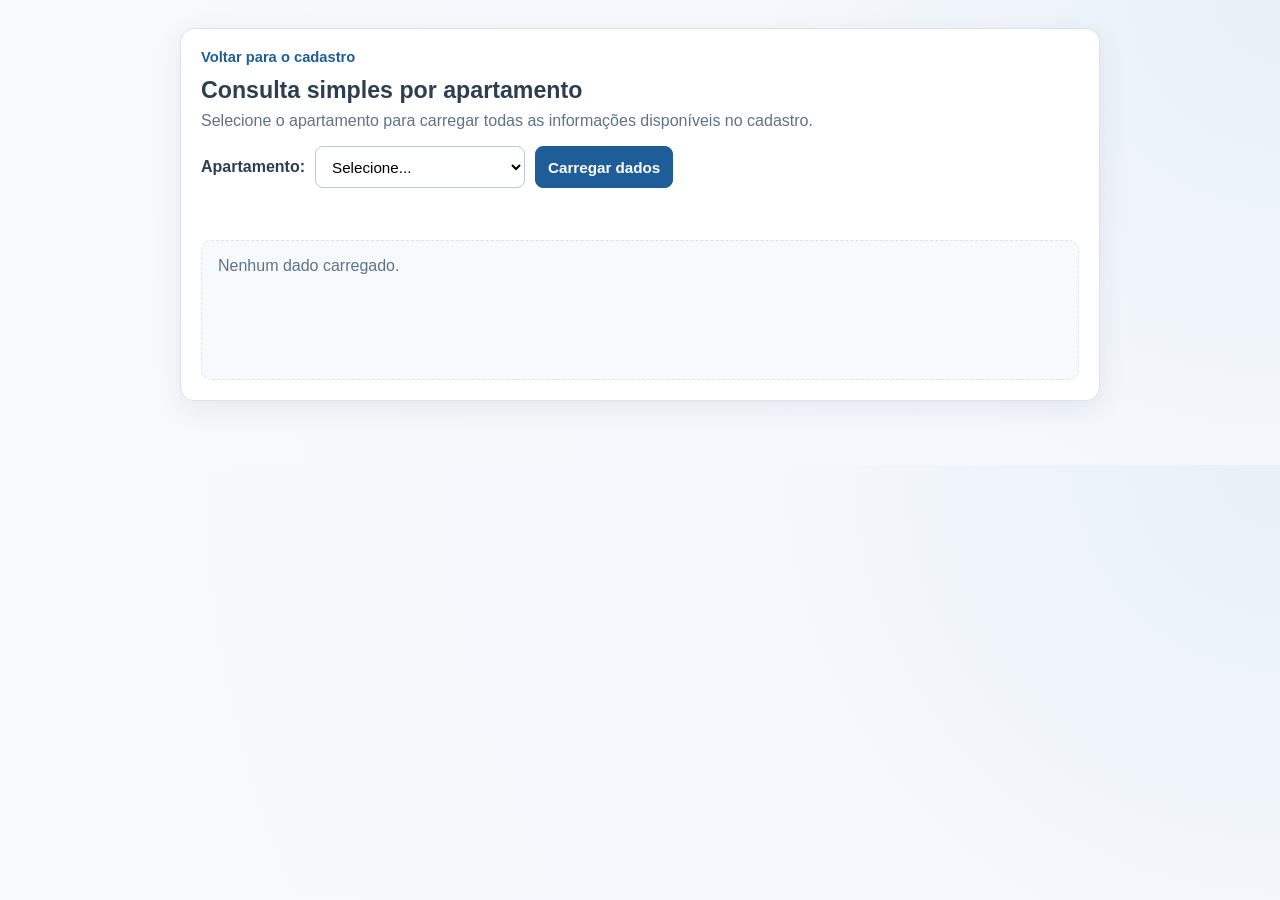
==== admin-simples.html @ 0bc0c23c "feat: improve apartment selection and enhance user feedback in admin page" ====
<!DOCTYPE html>
<html lang="pt-BR">
<head>
  <meta charset="UTF-8">
  <meta name="viewport" content="width=device-width, initial-scale=1.0">
  <title>Consulta simples por apartamento</title>
  <meta name="robots" content="noindex, nofollow, noarchive, nosnippet, noimageindex">
  <style>
    :root {
      --primary-color: #2c3e50;
      --primary-color-soft: #3b5873;
      --accent-color: #1f5d99;
      --surface: #ffffff;
      --surface-soft: #f7fafc;
      --border: #d9e4ef;
      --text: #243447;
      --muted: #5f7287;
      --ok: #0b6a2f;
      --error: #a12622;
    }

    body {
      margin: 0;
      font-family: "Trebuchet MS", "Segoe UI", Tahoma, sans-serif;
      background:
        radial-gradient(circle at top right, #e8f0f8 0%, #f5f8fc 38%, #f7fafc 100%);
      color: var(--text);
    }

    .container {
      max-width: 920px;
      margin: 28px auto 40px;
      padding: 0 16px 24px;
    }

    .card {
      background: var(--surface);
      border: 1px solid var(--border);
      border-radius: 14px;
      padding: 20px;
      box-shadow: 0 8px 28px rgba(31, 45, 61, 0.08);
    }

    .topo-links {
      margin-bottom: 12px;
      font-size: 0.92rem;
    }

    .topo-links a {
      color: var(--accent-color);
      text-decoration: none;
      font-weight: 600;
    }

    .topo-links a:hover {
      text-decoration: underline;
    }

    h1 {
      margin: 0 0 8px;
      font-size: 1.45rem;
      color: var(--primary-color);
    }

    p {
      margin: 0 0 16px;
      color: var(--muted);
    }

    .linha {
      display: flex;
      gap: 10px;
      flex-wrap: wrap;
      align-items: center;
      margin-bottom: 16px;
    }

    select, button {
      height: 42px;
      border-radius: 8px;
      border: 1px solid #b9c8d8;
      padding: 0 12px;
      font-size: 0.95rem;
    }

    label {
      font-weight: 700;
      color: var(--primary-color);
    }

    select {
      min-width: 210px;
      background: #fff;
    }

    select option:disabled {
      color: #94a3b8;
      background: #eef2f7;
    }

    button {
      background: var(--accent-color);
      color: #fff;
      cursor: pointer;
      border-color: var(--accent-color);
      font-weight: 600;
      transition: background-color 0.2s ease;
    }

    button:hover {
      background: #174a7a;
    }

    .status {
      min-height: 22px;
      margin-bottom: 14px;
      font-weight: 600;
    }

    .status.erro {
      color: var(--error);
    }

    .status.ok {
      color: var(--ok);
    }

    .resultado {
      min-height: 140px;
      display: grid;
      gap: 14px;
    }

    .resultado-placeholder {
      background: var(--surface-soft);
      border: 1px dashed var(--border);
      border-radius: 10px;
      padding: 16px;
      color: var(--muted);
    }

    .secao {
      background: var(--surface-soft);
      border: 1px solid var(--border);
      border-radius: 10px;
      padding: 14px;
    }

    .secao h2 {
      margin: 0 0 10px;
      font-size: 1rem;
      color: var(--primary-color-soft);
    }

    .grid-campos {
      display: grid;
      grid-template-columns: repeat(auto-fit, minmax(220px, 1fr));
      gap: 10px;
    }

    .campo {
      background: #fff;
      border: 1px solid var(--border);
      border-radius: 8px;
      padding: 10px;
    }

    .campo-titulo {
      margin: 0 0 4px;
      font-size: 0.78rem;
      color: var(--muted);
      text-transform: uppercase;
      letter-spacing: 0.04em;
    }

    .campo-valor {
      margin: 0;
      white-space: pre-wrap;
      word-break: break-word;
      line-height: 1.35;
      font-size: 0.95rem;
    }

    .lista-contratos {
      margin: 0;
      padding-left: 18px;
    }

    .lista-contratos li {
      margin-bottom: 6px;
    }

    .lista-contratos a {
      color: var(--accent-color);
      text-decoration: none;
    }

    .lista-contratos a:hover {
      text-decoration: underline;
    }

    @media (max-width: 720px) {
      .linha {
        align-items: stretch;
      }

      select, button {
        width: 100%;
      }
    }
  </style>
</head>
<body>
  <div class="container">
    <div class="card">
      <div class="topo-links">
        <a href="index.html">Voltar para o cadastro</a>
      </div>
      <h1>Consulta simples por apartamento</h1>
      <p>Selecione o apartamento para carregar todas as informações disponíveis no cadastro.</p>

      <div class="linha">
        <label for="aptoAdmin">Apartamento:</label>
        <select id="aptoAdmin">
          <option value="">Selecione...</option>
        </select>
        <button type="button" id="btnBuscarApto">Carregar dados</button>
      </div>

      <div id="statusAdmin" class="status"></div>
      <div id="resultadoAdmin" class="resultado">
        <div class="resultado-placeholder">Nenhum dado carregado.</div>
      </div>
    </div>
  </div>

  <script src="js/regras.js"></script>
  <script src="js/admin-simples.js"></script>
</body>
</html>
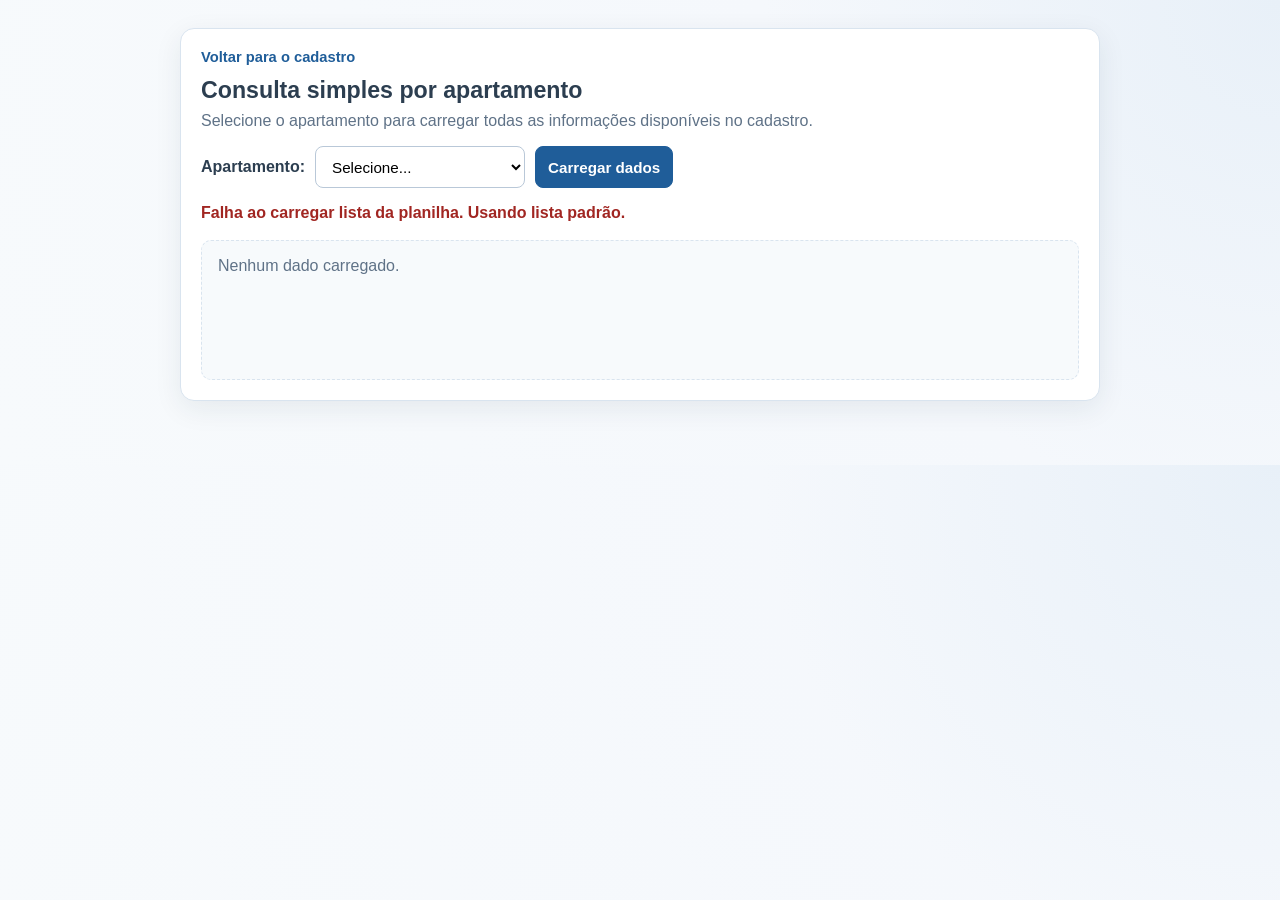
==== commit cda1e020: "feat: enhance admin page with improved styling and data handling for empty fields" ====
--- a/admin-simples.html
+++ b/admin-simples.html
@@ -131,6 +131,20 @@
       gap: 14px;
     }
 
+    .secao.inativa {
+      opacity: 0.82;
+      filter: grayscale(1);
+    }
+
+    .secao.compacta {
+      padding: 10px 12px;
+    }
+
+    .secao.compacta .grid-campos {
+      grid-template-columns: repeat(auto-fit, minmax(180px, 1fr));
+      gap: 8px;
+    }
+
     .resultado-placeholder {
       background: var(--surface-soft);
       border: 1px dashed var(--border);
@@ -181,6 +195,51 @@
       font-size: 0.95rem;
     }
 
+    .campo.vazio .campo-valor {
+      color: #7c8a99;
+    }
+
+    .campo.vazio {
+      background: #f2f4f7;
+      border-color: #d8dee6;
+    }
+
+    .subsecao {
+      margin-top: 12px;
+    }
+
+    .subsecao h3 {
+      margin: 0 0 8px;
+      font-size: 0.95rem;
+      color: var(--primary-color-soft);
+    }
+
+    .registro-bloco {
+      margin-top: 12px;
+      padding: 12px;
+      border: 1px solid var(--border);
+      border-radius: 10px;
+      background: #fff;
+    }
+
+    .registro-titulo {
+      margin: 0 0 10px;
+      font-size: 0.85rem;
+      font-weight: 700;
+      text-transform: uppercase;
+      letter-spacing: 0.04em;
+      color: var(--muted);
+    }
+
+    .registro-bloco .grid-campos {
+      grid-template-columns: repeat(auto-fit, minmax(170px, 1fr));
+    }
+
+    .registro-lista {
+      display: grid;
+      gap: 10px;
+    }
+
     .lista-contratos {
       margin: 0;
       padding-left: 18px;
@@ -197,6 +256,12 @@
 
     .lista-contratos a:hover {
       text-decoration: underline;
+    }
+
+    .sem-itens {
+      color: var(--muted);
+      font-style: italic;
+      margin: 0;
     }
 
     @media (max-width: 720px) {
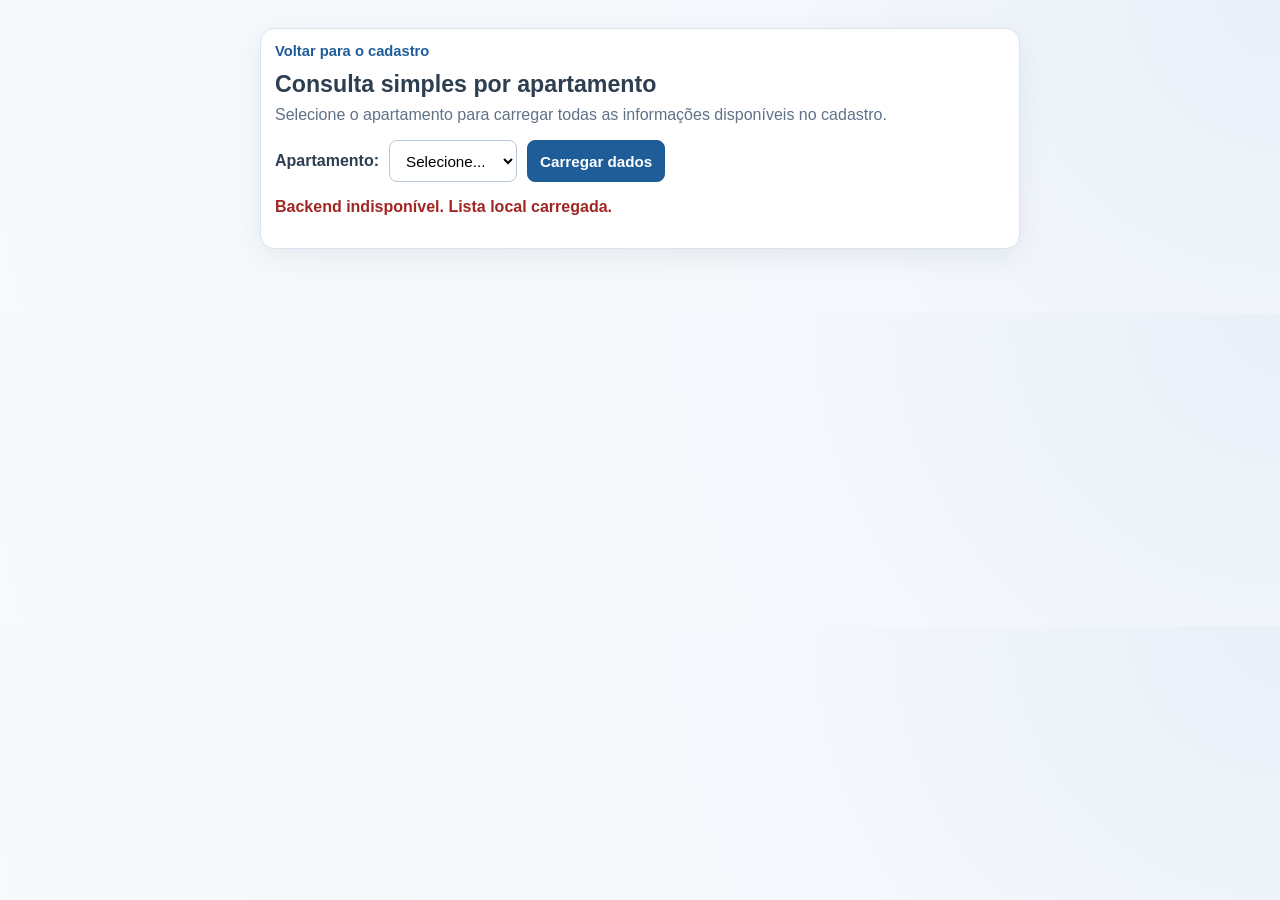
==== commit 337b34d3: "fix: update API URL in regras.js and improve layout in admin-simples.html" ====
--- a/admin-simples.html
+++ b/admin-simples.html
@@ -28,7 +28,7 @@
     }
 
     .container {
-      max-width: 920px;
+      max-width: 760px;
       margin: 28px auto 40px;
       padding: 0 16px 24px;
     }
@@ -37,7 +37,7 @@
       background: var(--surface);
       border: 1px solid var(--border);
       border-radius: 14px;
-      padding: 20px;
+      padding: 14px;
       box-shadow: 0 8px 28px rgba(31, 45, 61, 0.08);
     }
 
@@ -89,7 +89,8 @@
     }
 
     select {
-      min-width: 210px;
+      min-width: 128px;
+      width: 128px;
       background: #fff;
     }
 
@@ -127,8 +128,19 @@
 
     .resultado {
       min-height: 140px;
-      display: grid;
-      gap: 14px;
+      display: flex;
+      flex-direction: column;
+      align-items: flex-start;
+      gap: 12px;
+    }
+
+    .resultado.vazio {
+      min-height: 0;
+      gap: 0;
+    }
+
+    .resultado.vazio .resultado-placeholder {
+      display: none;
     }
 
     .secao.inativa {
@@ -141,7 +153,7 @@
     }
 
     .secao.compacta .grid-campos {
-      grid-template-columns: repeat(auto-fit, minmax(180px, 1fr));
+      grid-template-columns: repeat(auto-fit, minmax(150px, 1fr));
       gap: 8px;
     }
 
@@ -157,26 +169,35 @@
       background: var(--surface-soft);
       border: 1px solid var(--border);
       border-radius: 10px;
-      padding: 14px;
+      padding: 12px;
+      width: fit-content;
+      max-width: 100%;
+      display: inline-flex;
+      flex-direction: column;
     }
 
     .secao h2 {
       margin: 0 0 10px;
       font-size: 1rem;
       color: var(--primary-color-soft);
+      width: 100%;
     }
 
     .grid-campos {
-      display: grid;
-      grid-template-columns: repeat(auto-fit, minmax(220px, 1fr));
-      gap: 10px;
+      display: flex;
+      flex-wrap: wrap;
+      gap: 8px;
+      align-items: flex-start;
     }
 
     .campo {
       background: #fff;
       border: 1px solid var(--border);
       border-radius: 8px;
-      padding: 10px;
+      padding: 8px;
+      width: fit-content;
+      max-width: min(100%, 220px);
+      flex: 0 1 auto;
     }
 
     .campo-titulo {
@@ -189,10 +210,25 @@
 
     .campo-valor {
       margin: 0;
-      white-space: pre-wrap;
+      white-space: normal;
+      overflow-wrap: anywhere;
       word-break: break-word;
       line-height: 1.35;
       font-size: 0.95rem;
+    }
+
+    .campo-frase {
+      max-width: 100%;
+      width: fit-content;
+    }
+
+    .campo-link-telefone {
+      color: var(--accent-color);
+      text-decoration: none;
+    }
+
+    .campo-link-telefone:hover {
+      text-decoration: underline;
     }
 
     .campo.vazio .campo-valor {
@@ -216,10 +252,12 @@
 
     .registro-bloco {
       margin-top: 12px;
-      padding: 12px;
+      padding: 10px;
       border: 1px solid var(--border);
       border-radius: 10px;
       background: #fff;
+      width: fit-content;
+      max-width: 100%;
     }
 
     .registro-titulo {
@@ -232,7 +270,13 @@
     }
 
     .registro-bloco .grid-campos {
-      grid-template-columns: repeat(auto-fit, minmax(170px, 1fr));
+      display: flex;
+      flex-wrap: wrap;
+      gap: 8px;
+    }
+
+    .registro-bloco .campo {
+      max-width: min(100%, 220px);
     }
 
     .registro-lista {
@@ -293,7 +337,7 @@
       </div>
 
       <div id="statusAdmin" class="status"></div>
-      <div id="resultadoAdmin" class="resultado">
+      <div id="resultadoAdmin" class="resultado vazio">
         <div class="resultado-placeholder">Nenhum dado carregado.</div>
       </div>
     </div>
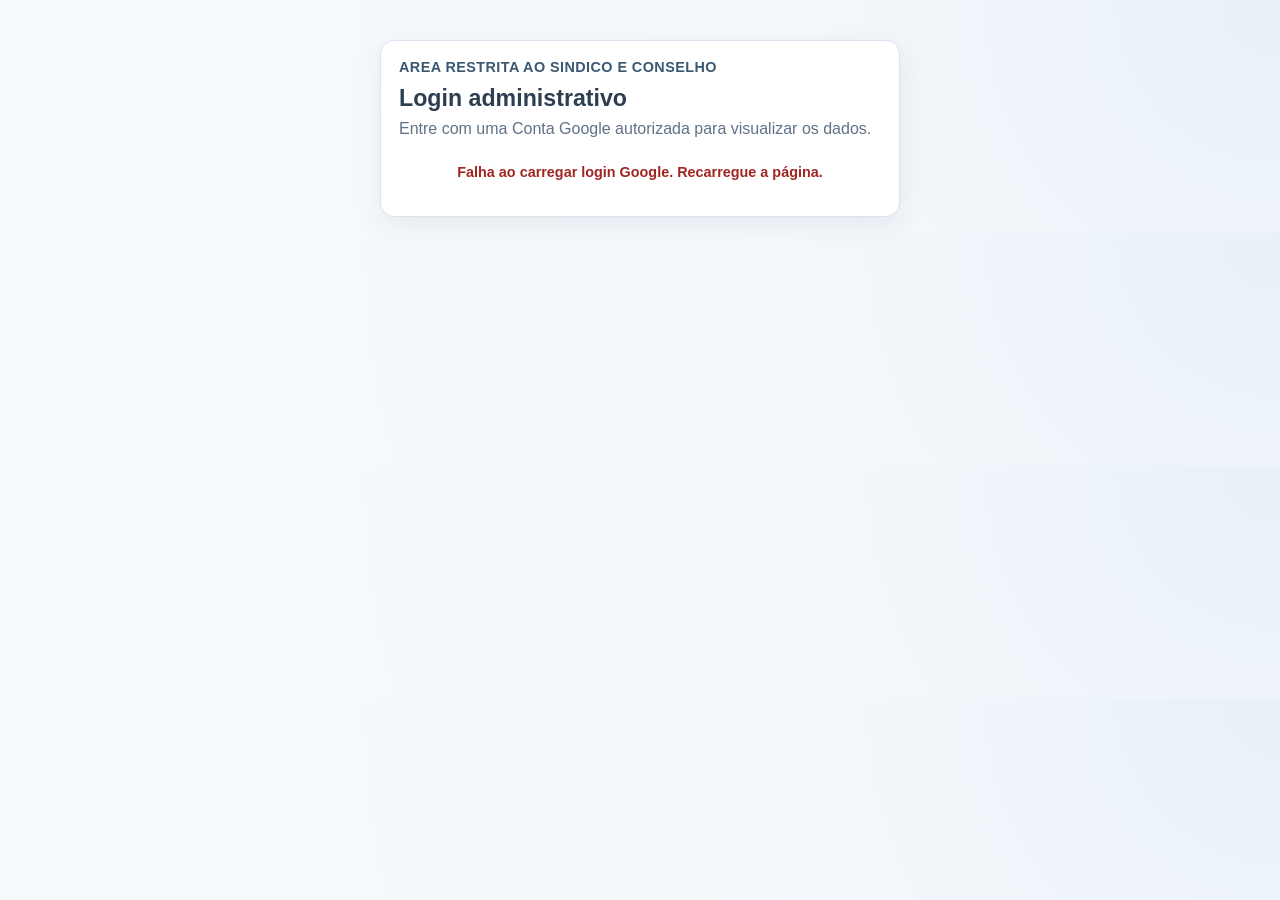
==== commit 19713827: "feat: implement admin authentication with Google login and enhance UI for admin area" ====
--- a/admin-simples.html
+++ b/admin-simples.html
@@ -33,6 +33,82 @@
       padding: 0 16px 24px;
     }
 
+    .auth-container {
+      max-width: 520px;
+      margin: 40px auto 16px;
+      padding: 0 16px;
+    }
+
+    .auth-card {
+      background: var(--surface);
+      border: 1px solid var(--border);
+      border-radius: 14px;
+      padding: 18px;
+      box-shadow: 0 8px 28px rgba(31, 45, 61, 0.08);
+    }
+
+    .auth-label {
+      margin: 0 0 10px;
+      font-size: 0.9rem;
+      font-weight: 700;
+      color: var(--primary-color-soft);
+      text-transform: uppercase;
+      letter-spacing: 0.03em;
+    }
+
+    .auth-actions {
+      display: flex;
+      justify-content: center;
+      margin-top: 12px;
+    }
+
+    .auth-mensagem {
+      min-height: 18px;
+      margin-top: 10px;
+      text-align: center;
+      font-size: 0.9rem;
+      font-weight: 600;
+      color: var(--muted);
+    }
+
+    .auth-mensagem.erro {
+      color: var(--error);
+    }
+
+    .auth-mensagem.ok {
+      color: var(--ok);
+    }
+
+    .topo-admin {
+      display: flex;
+      justify-content: space-between;
+      align-items: center;
+      gap: 10px;
+      margin-bottom: 8px;
+      flex-wrap: wrap;
+    }
+
+    .auth-usuario {
+      font-size: 0.86rem;
+      color: var(--muted);
+      font-weight: 600;
+    }
+
+    .btn-sair {
+      height: 32px;
+      padding: 0 10px;
+      font-size: 0.84rem;
+      border-radius: 999px;
+      border: 1px solid #b9c8d8;
+      background: #fff;
+      color: var(--primary-color-soft);
+      cursor: pointer;
+    }
+
+    .btn-sair:hover {
+      background: #f3f7fb;
+    }
+
     .card {
       background: var(--surface);
       border: 1px solid var(--border);
@@ -187,7 +263,7 @@
       display: flex;
       flex-wrap: wrap;
       gap: 8px;
-      align-items: flex-start;
+      align-items: stretch;
     }
 
     .campo {
@@ -198,6 +274,10 @@
       width: fit-content;
       max-width: min(100%, 220px);
       flex: 0 1 auto;
+      display: flex;
+      flex-direction: column;
+      justify-content: flex-start;
+      box-sizing: border-box;
     }
 
     .campo-titulo {
@@ -223,12 +303,35 @@
     }
 
     .campo-link-telefone {
+      display: inline-block;
       color: var(--accent-color);
+      background: rgba(31, 93, 153, 0.08);
+      border: 1px solid rgba(31, 93, 153, 0.22);
+      padding: 2px 7px;
+      border-radius: 999px;
+      font-weight: 600;
       text-decoration: none;
+      box-shadow: none;
     }
 
     .campo-link-telefone:hover {
-      text-decoration: underline;
+      background: rgba(31, 93, 153, 0.13);
+    }
+
+    .campo-link-telefone:focus-visible {
+      outline: 2px solid rgba(31, 93, 153, 0.22);
+      outline-offset: 2px;
+    }
+
+    .subsecoes-lado-a-lado {
+      display: grid;
+      grid-template-columns: repeat(auto-fit, minmax(180px, 1fr));
+      gap: 10px;
+      margin-top: 8px;
+    }
+
+    .subsecoes-lado-a-lado .subsecao {
+      margin-top: 0;
     }
 
     .campo.vazio .campo-valor {
@@ -241,38 +344,103 @@
     }
 
     .subsecao {
-      margin-top: 12px;
+      margin-top: 8px;
     }
 
     .subsecao h3 {
-      margin: 0 0 8px;
+      margin: 0 0 4px;
       font-size: 0.95rem;
       color: var(--primary-color-soft);
     }
 
+    .linha-vaga-topo {
+      display: flex;
+      flex-wrap: wrap;
+      gap: 8px;
+      align-items: stretch;
+      margin-top: 2px;
+    }
+
+    .linha-vaga-topo .campo {
+      margin: 0;
+      display: flex;
+      align-items: center;
+    }
+
+    .campo-vaga-principal .campo-valor {
+      font-weight: 400;
+      color: var(--primary-color-soft);
+    }
+
+    .campo-vaga-principal .campo-valor strong {
+      font-weight: 700;
+    }
+
     .registro-bloco {
-      margin-top: 12px;
-      padding: 10px;
+      margin-top: 8px;
+      padding: 8px 10px;
       border: 1px solid var(--border);
       border-radius: 10px;
       background: #fff;
       width: fit-content;
       max-width: 100%;
+      display: flex;
+      align-items: center;
+      gap: 10px;
     }
 
     .registro-titulo {
-      margin: 0 0 10px;
+      margin: 0;
+      flex: 0 0 auto;
+      min-width: 18px;
       font-size: 0.85rem;
       font-weight: 700;
       text-transform: uppercase;
       letter-spacing: 0.04em;
       color: var(--muted);
-    }
-
-    .registro-bloco .grid-campos {
+      line-height: 1;
+    }
+
+    .registro-conteudo {
+      min-width: 0;
+    }
+
+    .registro-conteudo .grid-campos {
       display: flex;
       flex-wrap: wrap;
       gap: 8px;
+      align-items: stretch;
+    }
+
+    .registro-conteudo .campo {
+      max-width: min(100%, 210px);
+      height: 100%;
+    }
+
+    .registro-conteudo .campo.campo-telefone {
+      max-width: min(100%, 170px);
+    }
+
+    .registro-conteudo .campo.campo-telefone .campo-valor {
+      line-height: 1.25;
+    }
+
+    .subsecao-emergencia .registro-conteudo .grid-campos {
+      display: grid;
+      grid-template-columns: max-content max-content max-content;
+      gap: 8px;
+      align-items: start;
+    }
+
+    .subsecao-emergencia .registro-conteudo .grid-campos .campo {
+      max-width: 220px;
+    }
+
+    .subsecao-emergencia .registro-conteudo .grid-campos .campo:nth-child(4) {
+      grid-column: 1 / -1;
+      width: 100%;
+      max-width: 100%;
+      box-sizing: border-box;
     }
 
     .registro-bloco .campo {
@@ -313,6 +481,14 @@
         align-items: stretch;
       }
 
+      .subsecao-emergencia .registro-conteudo .grid-campos {
+        grid-template-columns: 1fr;
+      }
+
+      .subsecao-emergencia .registro-conteudo .grid-campos .campo:nth-child(4) {
+        grid-column: auto;
+      }
+
       select, button {
         width: 100%;
       }
@@ -320,8 +496,24 @@
   </style>
 </head>
 <body>
-  <div class="container">
+  <div id="authGate" class="auth-container">
+    <div class="auth-card">
+      <p class="auth-label">Area restrita ao sindico e conselho</p>
+      <h1>Login administrativo</h1>
+      <p>Entre com uma Conta Google autorizada para visualizar os dados.</p>
+      <div class="auth-actions">
+        <div id="googleLoginButton"></div>
+      </div>
+      <p id="authMensagem" class="auth-mensagem"></p>
+    </div>
+  </div>
+
+  <div id="adminArea" class="container" hidden>
     <div class="card">
+      <div class="topo-admin">
+        <div id="authUsuario" class="auth-usuario"></div>
+        <button type="button" id="btnSairAdmin" class="btn-sair" hidden>Sair</button>
+      </div>
       <div class="topo-links">
         <a href="index.html">Voltar para o cadastro</a>
       </div>
@@ -343,7 +535,9 @@
     </div>
   </div>
 
+  <script src="https://accounts.google.com/gsi/client" async defer></script>
   <script src="js/regras.js"></script>
+  <script src="js/admin-auth.js"></script>
   <script src="js/admin-simples.js"></script>
 </body>
 </html>
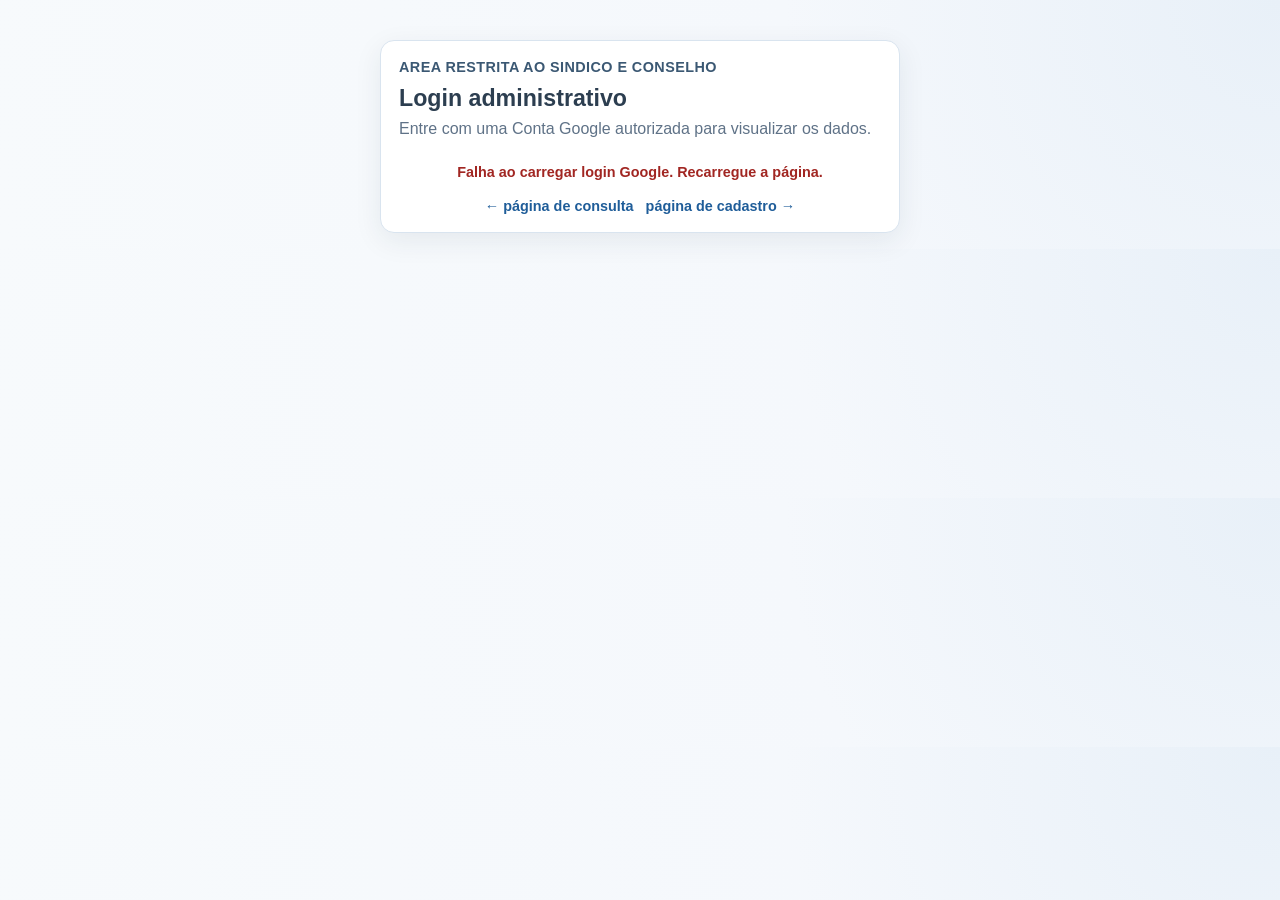
==== commit d75c22c3: "feat: enhance navigation links and styling for admin area and main page" ====
--- a/admin-simples.html
+++ b/admin-simples.html
@@ -62,6 +62,25 @@
       margin-top: 12px;
     }
 
+    .auth-links {
+      margin-top: 12px;
+      display: flex;
+      justify-content: center;
+      gap: 12px;
+      flex-wrap: wrap;
+      font-size: 0.9rem;
+    }
+
+    .auth-links a {
+      color: var(--accent-color);
+      text-decoration: none;
+      font-weight: 600;
+    }
+
+    .auth-links a:hover {
+      text-decoration: underline;
+    }
+
     .auth-mensagem {
       min-height: 18px;
       margin-top: 10px;
@@ -505,6 +524,10 @@
         <div id="googleLoginButton"></div>
       </div>
       <p id="authMensagem" class="auth-mensagem"></p>
+      <div class="auth-links">
+        <a href="admin-simples.html">← página de consulta</a>
+        <a href="index.html">página de cadastro →</a>
+      </div>
     </div>
   </div>
 
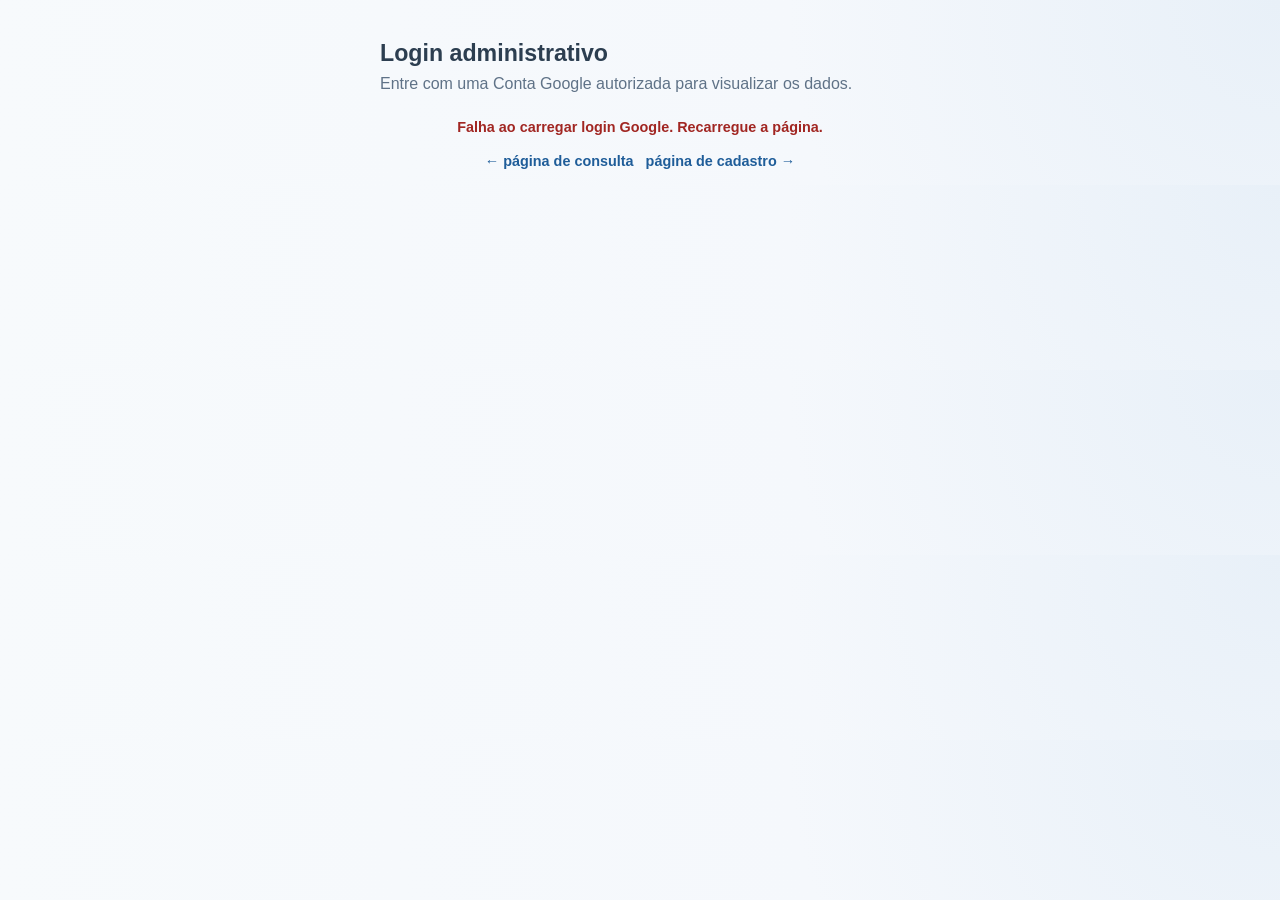
==== commit d0b542ee: "refactor: simplify authentication card structure in admin-simples.html" ====
--- a/admin-simples.html
+++ b/admin-simples.html
@@ -39,23 +39,6 @@
       padding: 0 16px;
     }
 
-    .auth-card {
-      background: var(--surface);
-      border: 1px solid var(--border);
-      border-radius: 14px;
-      padding: 18px;
-      box-shadow: 0 8px 28px rgba(31, 45, 61, 0.08);
-    }
-
-    .auth-label {
-      margin: 0 0 10px;
-      font-size: 0.9rem;
-      font-weight: 700;
-      color: var(--primary-color-soft);
-      text-transform: uppercase;
-      letter-spacing: 0.03em;
-    }
-
     .auth-actions {
       display: flex;
       justify-content: center;
@@ -162,6 +145,23 @@
       color: var(--muted);
     }
 
+    .link-planilha-admin {
+      margin-top: -8px;
+      margin-bottom: 14px;
+      font-size: 0.92rem;
+      color: var(--primary-color-soft);
+    }
+
+    .link-planilha-admin a {
+      color: var(--accent-color);
+      text-decoration: none;
+      font-weight: 600;
+    }
+
+    .link-planilha-admin a:hover {
+      text-decoration: underline;
+    }
+
     .linha {
       display: flex;
       gap: 10px;
@@ -342,6 +342,16 @@
       outline-offset: 2px;
     }
 
+    .campo-link-endereco {
+      color: var(--accent-color);
+      text-decoration: none;
+      border-bottom: 1px dashed rgba(31, 93, 153, 0.35);
+    }
+
+    .campo-link-endereco:hover {
+      text-decoration: underline;
+    }
+
     .subsecoes-lado-a-lado {
       display: grid;
       grid-template-columns: repeat(auto-fit, minmax(180px, 1fr));
@@ -516,18 +526,15 @@
 </head>
 <body>
   <div id="authGate" class="auth-container">
-    <div class="auth-card">
-      <p class="auth-label">Area restrita ao sindico e conselho</p>
-      <h1>Login administrativo</h1>
-      <p>Entre com uma Conta Google autorizada para visualizar os dados.</p>
-      <div class="auth-actions">
-        <div id="googleLoginButton"></div>
-      </div>
-      <p id="authMensagem" class="auth-mensagem"></p>
-      <div class="auth-links">
-        <a href="admin-simples.html">← página de consulta</a>
-        <a href="index.html">página de cadastro →</a>
-      </div>
+    <h1>Login administrativo</h1>
+    <p>Entre com uma Conta Google autorizada para visualizar os dados.</p>
+    <div class="auth-actions">
+      <div id="googleLoginButton"></div>
+    </div>
+    <p id="authMensagem" class="auth-mensagem"></p>
+    <div class="auth-links">
+      <a href="admin-simples.html">← página de consulta</a>
+      <a href="index.html">página de cadastro →</a>
     </div>
   </div>
 
@@ -538,10 +545,13 @@
         <button type="button" id="btnSairAdmin" class="btn-sair" hidden>Sair</button>
       </div>
       <div class="topo-links">
-        <a href="index.html">Voltar para o cadastro</a>
+        <a href="admin-simples.html">← página de consulta</a>
+        <span> | </span>
+        <a href="index.html">página de cadastro →</a>
       </div>
       <h1>Consulta simples por apartamento</h1>
       <p>Selecione o apartamento para carregar todas as informações disponíveis no cadastro.</p>
+      <p class="link-planilha-admin">Acesse a planilha com todos os dados <a href="https://docs.google.com/spreadsheets/d/1E3gMvcYwkJaxoSnNp1ZL3PPJj6UzXS36iLCau0YSqYA/edit?usp=sharing" target="_blank" rel="noopener noreferrer">clicando aqui</a>.</p>
 
       <div class="linha">
         <label for="aptoAdmin">Apartamento:</label>
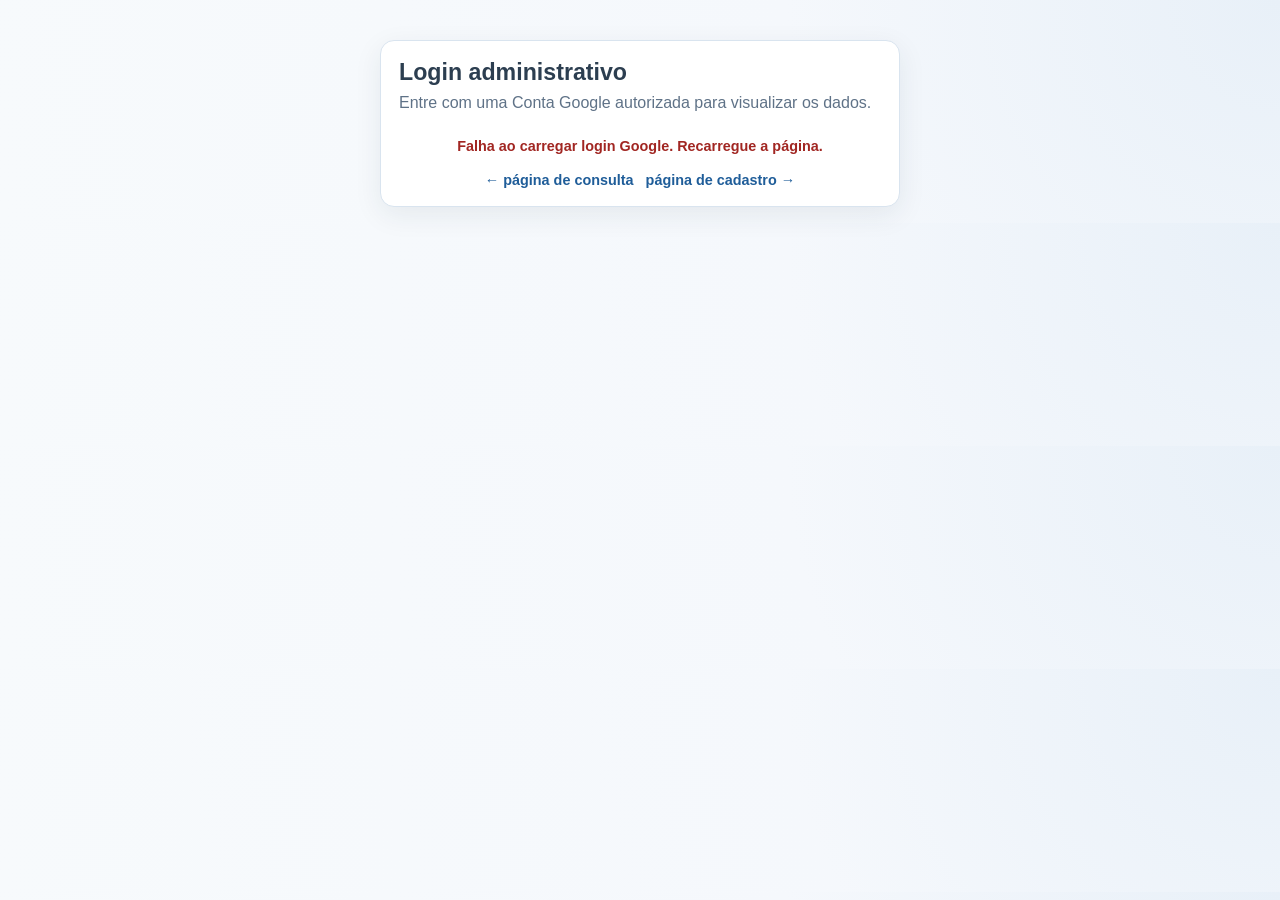
==== commit 7a2b1b50: "feat: enhance authentication card styling and structure in admin-simples.html" ====
--- a/admin-simples.html
+++ b/admin-simples.html
@@ -39,6 +39,14 @@
       padding: 0 16px;
     }
 
+    .auth-card {
+      background: var(--surface);
+      border: 1px solid var(--border);
+      border-radius: 14px;
+      padding: 18px;
+      box-shadow: 0 8px 28px rgba(31, 45, 61, 0.08);
+    }
+
     .auth-actions {
       display: flex;
       justify-content: center;
@@ -526,15 +534,17 @@
 </head>
 <body>
   <div id="authGate" class="auth-container">
-    <h1>Login administrativo</h1>
-    <p>Entre com uma Conta Google autorizada para visualizar os dados.</p>
-    <div class="auth-actions">
-      <div id="googleLoginButton"></div>
-    </div>
-    <p id="authMensagem" class="auth-mensagem"></p>
-    <div class="auth-links">
-      <a href="admin-simples.html">← página de consulta</a>
-      <a href="index.html">página de cadastro →</a>
+    <div class="auth-card">
+      <h1>Login administrativo</h1>
+      <p>Entre com uma Conta Google autorizada para visualizar os dados.</p>
+      <div class="auth-actions">
+        <div id="googleLoginButton"></div>
+      </div>
+      <p id="authMensagem" class="auth-mensagem"></p>
+      <div class="auth-links">
+        <a href="admin-simples.html">← página de consulta</a>
+        <a href="index.html">página de cadastro →</a>
+      </div>
     </div>
   </div>
 
